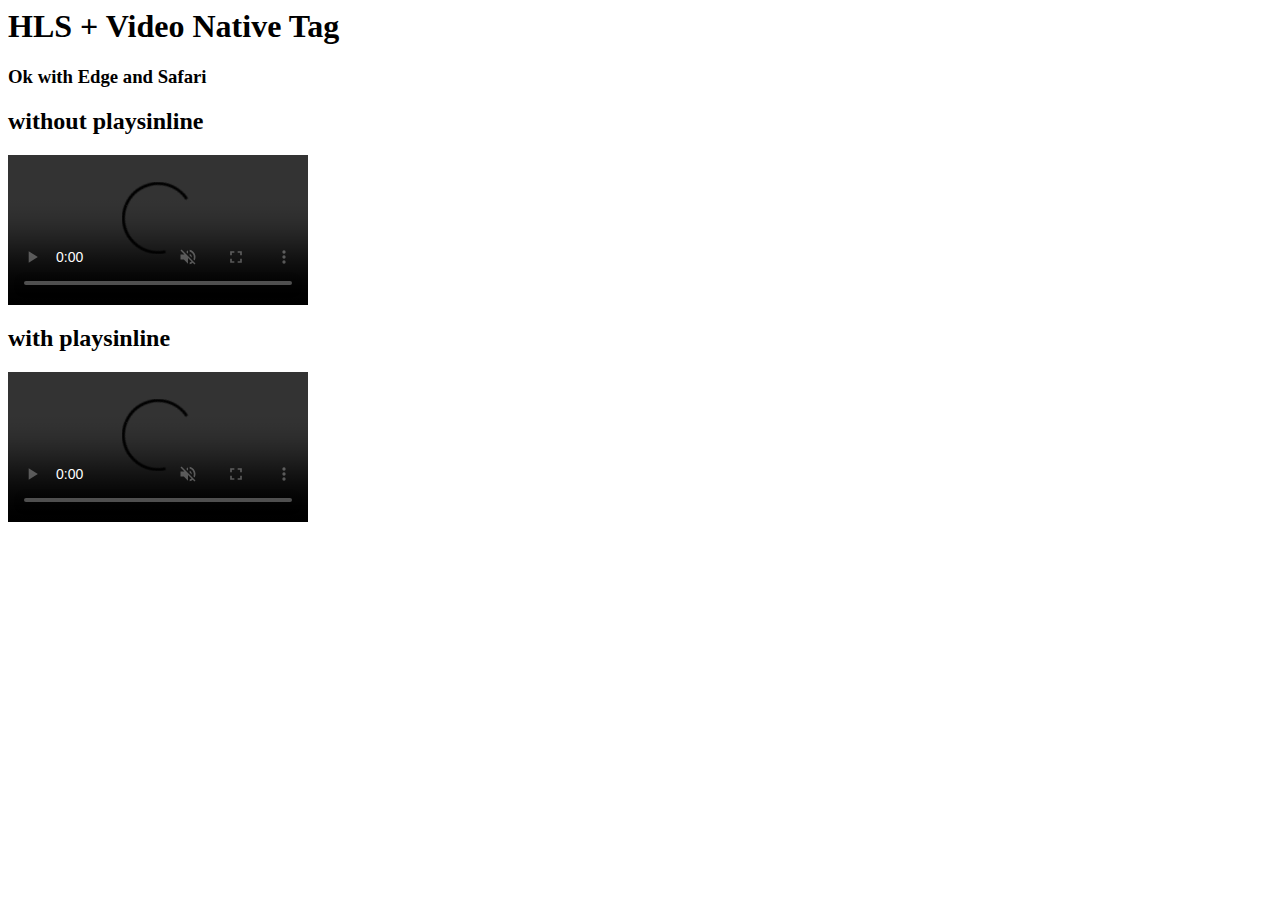
==== hlsnative.html @ d8fda802 "changes :-)" ====
<html>

<head>
    <style>
        h1 {
  color: black;
  text-align: left;
}
.video-container
{
    text-align: left;
}
</style>
</head>

<body>
    <div>
        <h1>HLS + Video Native Tag</h1>
    </div>
    <div><h3>Ok with Edge and Safari</h3></div>
    <div>
        <h2>without playsinline</h2>
    </div>
    <div class="video-container" class="center-div">
        <video controls muted autoplay loop id="bgvid" class='fillWidth'>
            <source src="https://video-dev.github.io/streams/x36xhzz/x36xhzz.m3u8" type="application/x-mpegURL">
            Your browser does not support the video tag. I suggest you upgrade your browser.
        </video>
    </div>
    <div>
        <h2>with playsinline</h2>
    </div>
    <div center class="video-container">
        <video controls muted autoplay playsinline loop id="bgvid" class='fillWidth'>
            <source src="https://video-dev.github.io/streams/x36xhzz/x36xhzz.m3u8" type="application/x-mpegURL">
            Your browser does not support the video tag. I suggest you upgrade your browser.
        </video>
</body>
</html>
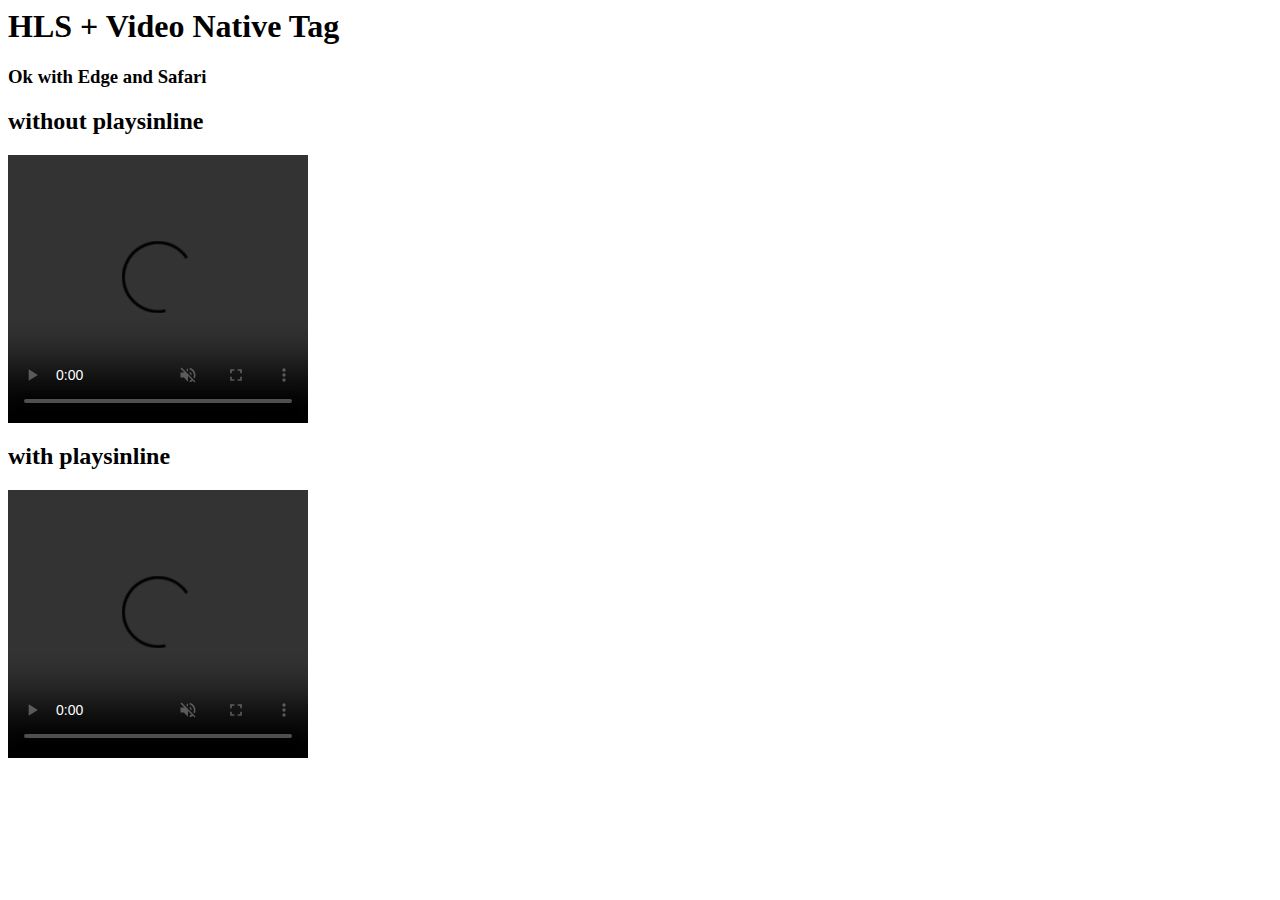
==== commit fb36be22: "Video player size changed" ====
--- a/hlsnative.html
+++ b/hlsnative.html
@@ -1,8 +1,8 @@
 <html>
 
 <head>
-    <style>
-        h1 {
+<style>
+h1 {
   color: black;
   text-align: left;
 }
@@ -11,6 +11,8 @@
     text-align: left;
 }
 </style>
+  <title>HLS Native</title>
+  <meta name="viewport" content="width=device-width, initial-scale=1">
 </head>
 
 <body>
@@ -22,7 +24,7 @@
         <h2>without playsinline</h2>
     </div>
     <div class="video-container" class="center-div">
-        <video controls muted autoplay loop id="bgvid" class='fillWidth'>
+        <video controls muted autoplay height="268">
             <source src="https://video-dev.github.io/streams/x36xhzz/x36xhzz.m3u8" type="application/x-mpegURL">
             Your browser does not support the video tag. I suggest you upgrade your browser.
         </video>
@@ -31,7 +33,7 @@
         <h2>with playsinline</h2>
     </div>
     <div center class="video-container">
-        <video controls muted autoplay playsinline loop id="bgvid" class='fillWidth'>
+        <video controls muted autoplay playsinline loop height="268">
             <source src="https://video-dev.github.io/streams/x36xhzz/x36xhzz.m3u8" type="application/x-mpegURL">
             Your browser does not support the video tag. I suggest you upgrade your browser.
         </video>
